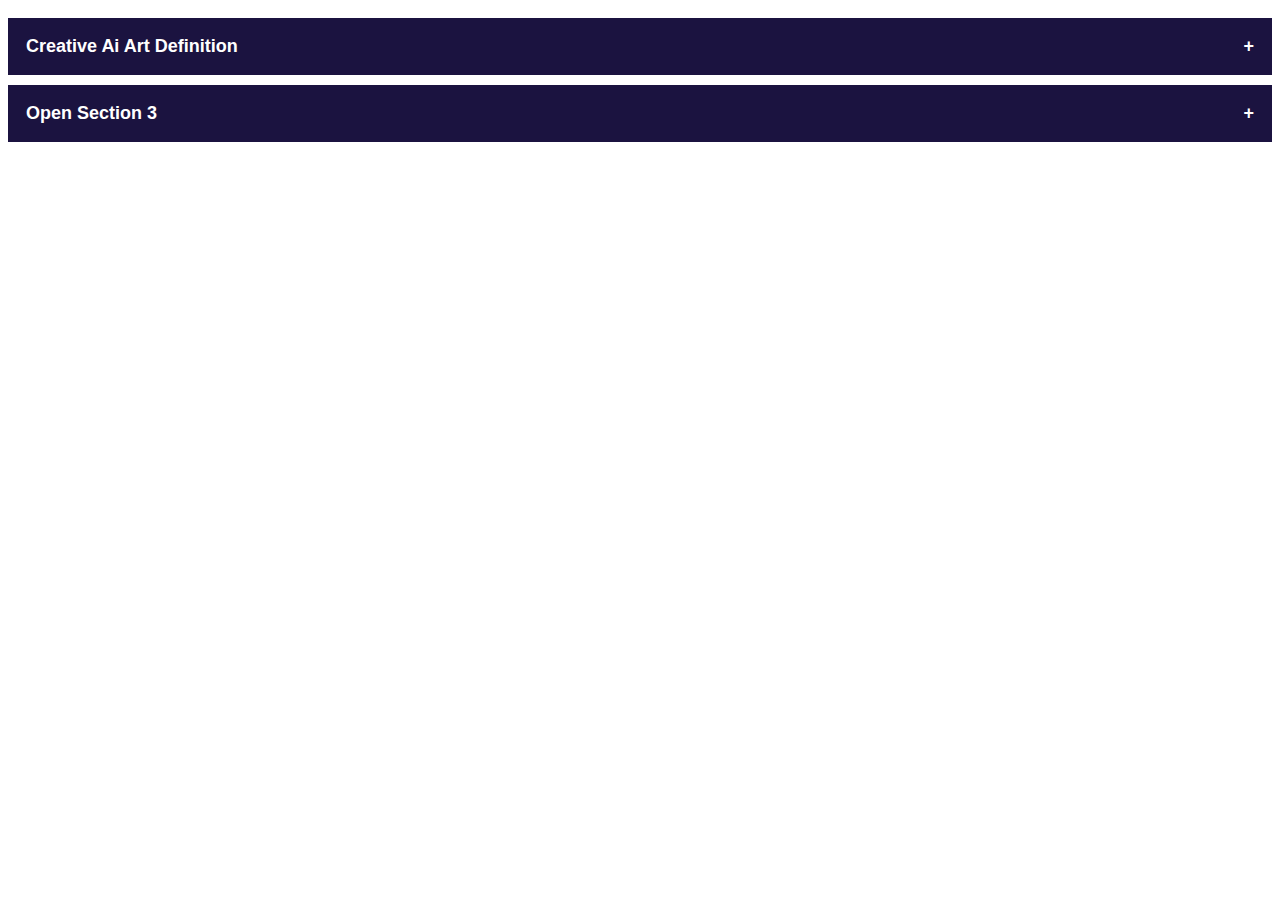
==== collapse.html @ da82927c "Add files via upload" ====
<!DOCTYPE html>
<html>
<head>
<meta name="viewport" content="width=device-width, initial-scale=1">
<style>
  @import url('https://fonts.googleapis.com/css2?family=Lato:wght@300;400&display=swap');
    @font-face { font-family: Marske; src: url('/Marske.ttf'); } 
.collapsible {
  background-color: #1B1340;
  color: white;
  cursor: pointer;
  padding:18px;
  min-width: 50%;
  word-wrap:wrap;
  font-weight: bolder;
  border: none;
  text-align: left;
  outline: none;
  font-size: 18px;
  margin-top:10px;
}

.active, .collapsible:hover {
  background-color: #140A44;
}

.collapsible:after {
  content: '\002B';
  color: white;
  font-weight: bold;
  float: right;
  margin-left:20px;
  margin-right:0px;
}

.active:after {
  content: "\2212";
}
.content p {
    text-indent:30px;
    text-align:justify;
    padding:10px;
    line-height:2;
}
.content {
  width:100%; 
  padding: 0;
  max-height: 0;
  overflow: hidden;
  transition: max-height 0.2s ease-out;
  background-color: #f1f1f1;
  font-family: Marske;
  }
  .containers {
      display:flex;
      flex-direction:column;
      gap:;
      flex-wrap:;
  }
  h3 {
      padding:10px;
  }
  form {
      padding-top:0;
      padding:10px;
  }
  input[type=button] {
      padding-inline:15px;
      padding-block:10px;
  }
  </style>
  <body>
      <div class="containers">
<button class="collapsible">Creative Ai Art Definition</button>
<div class="content">
  <p>Lorem ipsum dolor sit amet, consectetur adipisicing elit, sed do eiusmod tempor incididunt ut labore et dolore magna aliqua. Ut enim ad minim veniam, quis nostrud exercitation ullamco laboris nisi ut aliquip ex ea commodo consequat.</p>
  <h3>Exercises:</h3>
  <form>
      Choose the letter of the best answer.
      <br><br>
      1. What is Ai? <br>
      <input type="radio" name="1" id="correct1"> A. It is an Artificial intelligence. 
      <br>
      <input type="radio" name="1" id=""> B. It is an Artificial Seasoning.
      <br><br>
      2. Why do you think people use Ai?<br>
      <input type="radio" name="2" id="correct2"> A. It makes work easier.
      <br>
      <input type="radio" name="2" id=""> B. It helps us relax.
      <br><br><br>
      <p id="score">Score: </p>
      <input type="button" value="Submit Answers" onclick="results()">
  </form>
  
</div>

<button class="collapsible">Open Section 3</button>
<div class="content">
  <p>Lorem ipsum dolor sit amet, consectetur adipisicing elit, sed do eiusmod tempor incididunt ut labore et dolore magna aliqua. Ut enim ad minim veniam, quis nostrud exercitation ullamco laboris nisi ut aliquip ex ea commodo consequat.</p>
</div>
</div>
<script>
var coll = document.getElementsByClassName("collapsible");
var i;

for (i = 0; i < coll.length; i++) {
  coll[i].addEventListener("click", function() {
    this.classList.toggle("active");
    var content = this.nextElementSibling;
    if (content.style.maxHeight){
      content.style.maxHeight = null;
    }
     else {
      content.style.maxHeight = content.scrollHeight + "px";
    }
  });
}

function results() {
    var collapse = document.getElementsByClassName("collapsible");
        if (document.getElementsByClassName("collapsible").active) {
            content.style.maxHeight = content.scrollHeight + "px";
        }
    var score = 0;
        if (document.getElementById('correct1').checked) {
        score++;
        }
        if (document.getElementById('correct2').checked) {
        score++;
        }
        document.getElementById('score').innerHTML = "Your score is" + " " + score + "/2.";
        
}
</script>

</body>
</html>
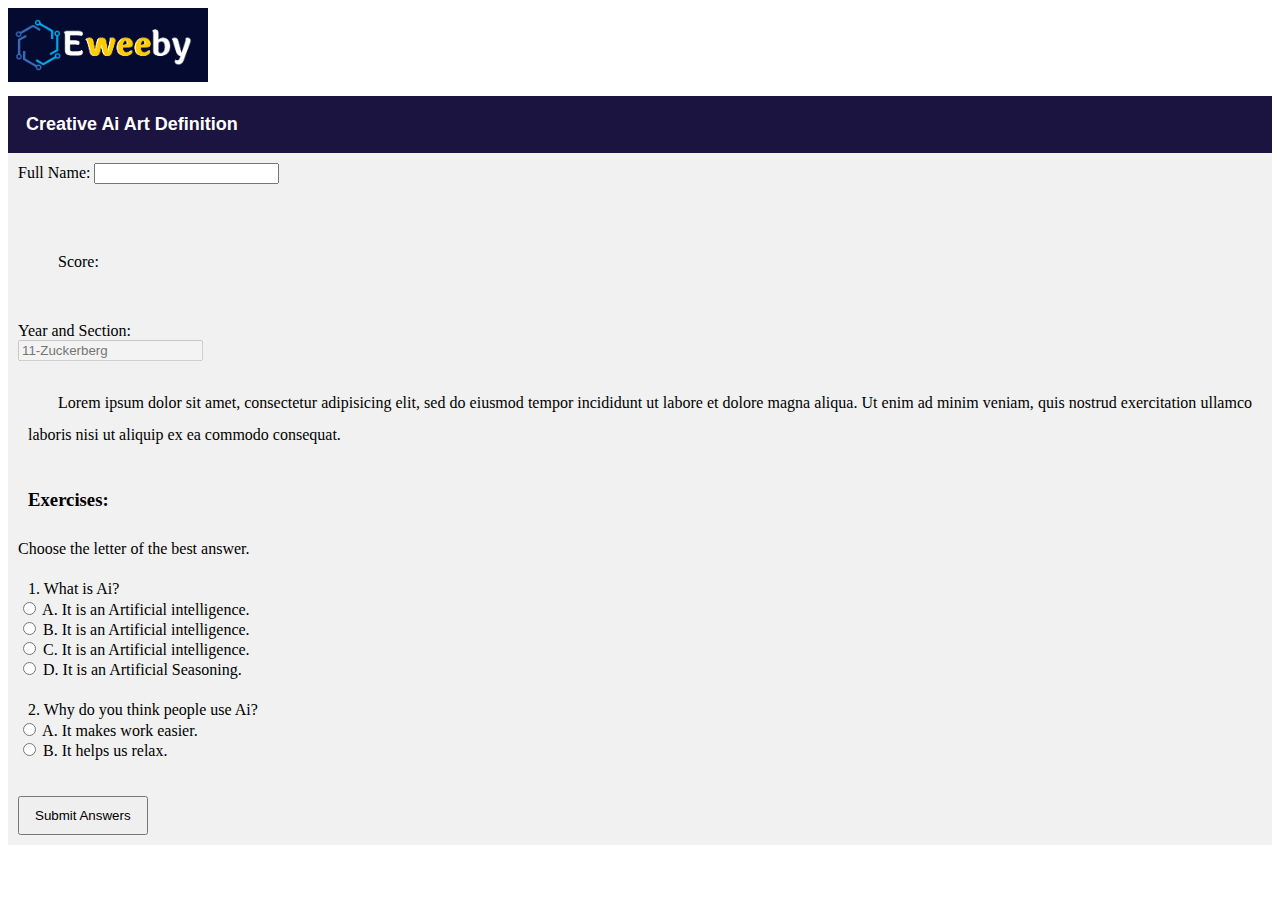
==== commit 4639cc8e: "Add files via upload" ====
--- a/collapse.html
+++ b/collapse.html
@@ -2,6 +2,7 @@
 <html>
 <head>
 <meta name="viewport" content="width=device-width, initial-scale=1">
+<meta http-equiv="X-UA-Compatible" content="ie=edge">
 <style>
   @import url('https://fonts.googleapis.com/css2?family=Lato:wght@300;400&display=swap');
     @font-face { font-family: Marske; src: url('/Marske.ttf'); } 
@@ -24,7 +25,7 @@
   background-color: #140A44;
 }
 
-.collapsible:after {
+/*.collapsible:after {
   content: '\002B';
   color: white;
   font-weight: bold;
@@ -35,7 +36,7 @@
 
 .active:after {
   content: "\2212";
-}
+}*/
 .content p {
     text-indent:30px;
     text-align:justify;
@@ -45,7 +46,7 @@
 .content {
   width:100%; 
   padding: 0;
-  max-height: 0;
+  max-height: 100%;
   overflow: hidden;
   transition: max-height 0.2s ease-out;
   background-color: #f1f1f1;
@@ -54,8 +55,6 @@
   .containers {
       display:flex;
       flex-direction:column;
-      gap:;
-      flex-wrap:;
   }
   h3 {
       padding:10px;
@@ -68,68 +67,159 @@
       padding-inline:15px;
       padding-block:10px;
   }
+  img{
+    width: 200px;
+  } 
+  span  {
+    font-size: 20px;
+    margin-inline: 5px;
+  }
+  .cover {
+    width: 97.6vw;
+    height:120vh;
+    background-color: #eeee;
+    position: absolute;
+    display: none;
+    visibility: hidden;
+  }
+  p.score, p.moti {
+    display: block;
+    text-align: center;
+    position: absolute;
+    top: 40%;
+    left: 55%;
+  }
+  .pop-up {
+    position: absolute;
+    top: 0%;
+    left: 50%;
+    z-index:20;
+    width: 400px;
+    height: auto;
+    transform: translate(-50%, -50%), scale(0.1);
+    display: flex;
+    flex-direction: row;
+    flex-wrap: wrap;
+    align-items: center;
+    justify-content: center;
+    background:#c7c7f1;
+    visibility: hidden;
+    transition: transform 0.2s, top 2s;
+  }
+.open {
+  visibility: hidden;
+  transform: translate(-50%, -50%), scale(1);
+  top: 40%;
+}
   </style>
-  <body>
+  <body id="top">
+    <div class="cover"></div>
+    <header>
+      <img src="final.png" alt="">
+    </header>
+   
       <div class="containers">
 <button class="collapsible">Creative Ai Art Definition</button>
 <div class="content">
-  <p>Lorem ipsum dolor sit amet, consectetur adipisicing elit, sed do eiusmod tempor incididunt ut labore et dolore magna aliqua. Ut enim ad minim veniam, quis nostrud exercitation ullamco laboris nisi ut aliquip ex ea commodo consequat.</p>
-  <h3>Exercises:</h3>
+  <div class="pop-up" id="popup">
+    <h1 class="pop" id="moti">Congratulations</h1>
+ <h2 id="score"></h2><br>
+  </div>
+
   <form>
-      Choose the letter of the best answer.
+    <label for="name">Full Name:</label>   
+    <input type="text" name="name" id="name" required> <p id="moti"></p> <p id="score">Score: </p><br>
+    <label for="grade">Year and Section:</label><br>   
+    <input type="text" name="grade" id="grade" placeholder="11-Zuckerberg" disabled><br>
+    <p>Lorem ipsum dolor sit amet, consectetur adipisicing elit, sed do eiusmod tempor incididunt ut labore et dolore magna aliqua. Ut enim ad minim veniam, quis nostrud exercitation ullamco laboris nisi ut aliquip ex ea commodo consequat.</p>
+    <h3>Exercises:</h3>
+    Choose the letter of the best answer.
       <br><br>
-      1. What is Ai? <br>
+      <span id="status"></span> 1. What is Ai? <br>
       <input type="radio" name="1" id="correct1"> A. It is an Artificial intelligence. 
       <br>
-      <input type="radio" name="1" id=""> B. It is an Artificial Seasoning.
+      <input type="radio" name="1" id="1"> B. It is an Artificial intelligence. 
+      <br>
+      <input type="radio" name="1" id="1"> C. It is an Artificial intelligence. 
+      <br>
+      <input type="radio" name="1" id="1"> D. It is an Artificial Seasoning.
       <br><br>
-      2. Why do you think people use Ai?<br>
+      <span id="status1"></span>2. Why do you think people use Ai?<br>
       <input type="radio" name="2" id="correct2"> A. It makes work easier.
       <br>
-      <input type="radio" name="2" id=""> B. It helps us relax.
+      <input type="radio" name="2" id="2"> B. It helps us relax.
       <br><br><br>
-      <p id="score">Score: </p>
-      <input type="button" value="Submit Answers" onclick="results()">
+      <a href="#top"><input type="button" id="btn" value="Submit Answers" onclick="results()"></a>
   </form>
   
 </div>
-
-<button class="collapsible">Open Section 3</button>
-<div class="content">
-  <p>Lorem ipsum dolor sit amet, consectetur adipisicing elit, sed do eiusmod tempor incididunt ut labore et dolore magna aliqua. Ut enim ad minim veniam, quis nostrud exercitation ullamco laboris nisi ut aliquip ex ea commodo consequat.</p>
-</div>
 </div>
 <script>
-var coll = document.getElementsByClassName("collapsible");
-var i;
-
-for (i = 0; i < coll.length; i++) {
-  coll[i].addEventListener("click", function() {
-    this.classList.toggle("active");
-    var content = this.nextElementSibling;
-    if (content.style.maxHeight){
-      content.style.maxHeight = null;
-    }
-     else {
-      content.style.maxHeight = content.scrollHeight + "px";
-    }
-  });
-}
-
+  //
+//var coll = document.getElementsByClassName("collapsible");
+//var i;
+
+//for (i = 0; i < coll.length; i++) {
+ // coll[i].addEventListener("click", function() {
+//    this.classList.toggle("active");
+ //   var content = this.nextElementSibling;
+   // if (content.style.maxHeight){
+     // content.style.maxHeight = null;
+    //}
+     //else {
+     // content.style.maxHeight = content.scrollHeight + "px";
+    //}
+ // });
+//}
+//
+let popup = document.getElementById("popup")
 function results() {
     var collapse = document.getElementsByClassName("collapsible");
         if (document.getElementsByClassName("collapsible").active) {
             content.style.maxHeight = content.scrollHeight + "px";
         }
+    //var check = document.getElementsByClassName("correct1 correct2");
+    var selection = document.getElementById("status");
     var score = 0;
+    var cover = document.getElementsByClassName("cover");
         if (document.getElementById('correct1').checked) {
+          document.getElementById('status').innerHTML="&#10004;";
+          document.getElementById('status').style.color="#17e45a";
+          score++;
+        }
+        if (document.getElementById('1').checked) {
+          document.getElementById('status').innerHTML="&#x2716;";
+          document.getElementById('status').style.color="#fc4135";
+        }
+        if (document.getElementById('correct2').checked) {
+          document.getElementById('status1').innerHTML="&#10004;";
+          document.getElementById('status1').style.color="#17e45a";
         score++;
         }
-        if (document.getElementById('correct2').checked) {
-        score++;
-        }
-        document.getElementById('score').innerHTML = "Your score is" + " " + score + "/2.";
-        
+        if (document.getElementById('2').checked) {
+          document.getElementById('status1').innerHTML="&#x2716;";
+          document.getElementById('status1').style.color="#fc4135";
+        }
+        if (score >= 2 ) {
+          document.getElementById('moti').style.color="green";
+          document.getElementById('moti').innerHTML="Congratulations! You Passed!";
+        }
+        if (score < 2) {
+          document.getElementById('moti').style.color="red";
+          document.getElementById('moti').innerHTML="Sorry, you failed." + "<br>" + "Do your best next time, okay?";
+         // document.getElementById('moti').style.top="140px";
+          document.getElementById('moti').style.lineHeight="1";
+          document.getElementById('moti').style.textAlign="center";
+          
+          popup.classList.add('open');
+          document.getElementById('score').innerHTML="Your score is" + " " + score + "/2.";
+          document.getElementById("btn").style.visibility="hidden";
+          cover.style.visibility='visible';
+          document.getElementsByClassName("pop-up").style.visibility="visible";
+        }
+
+       // document.getElementsByTagName("body").style.maxHeight="100vh";
+       // document.getElementsByTagName("body").style.overflow="hidden";        
 }
 </script>
 
